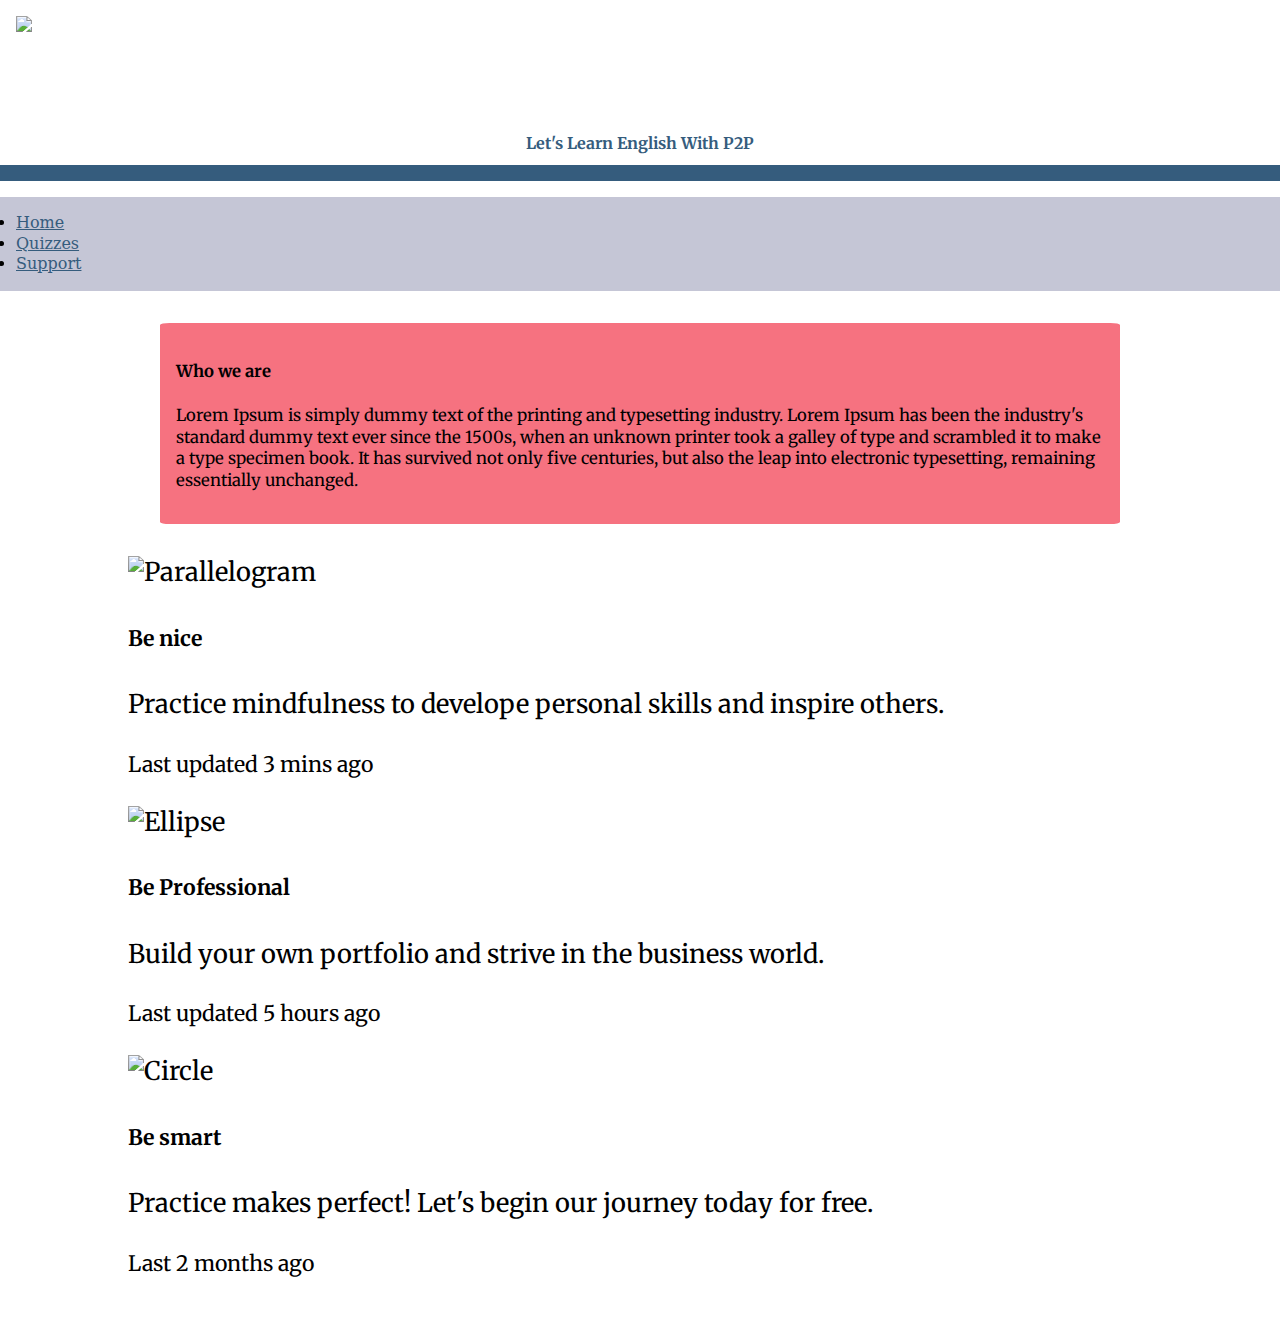
==== index.html @ 8a7de64d "first commit" ====
<!DOCTYPE html>
<html lang="en">
<head>
    <meta charset="UTF-8">
    <meta http-equiv="X-UA-Compatible" content="IE=edge">
    <meta name="viewport" content="width=device-width, initial-scale=1.0">

<!-- IMPORT -->
    <link rel="stylesheet" href="./styles/styles.css">
    <link href="https://cdn.jsdelivr.net/npm/bootstrap@5.0.0-beta3/dist/css/bootstrap.min.css" rel="stylesheet" integrity="sha384-eOJMYsd53ii+scO/bJGFsiCZc+5NDVN2yr8+0RDqr0Ql0h+rP48ckxlpbzKgwra6" crossorigin="anonymous">

<!-- TITLE -->
    <title> Learn English with P2P </title>
</head>

<!-- BODY -->
<body>
    <!-- HEADER -->
    <header>
        <div class="banner">
            <img style="height: 6rem" src="https://i.fbcd.co/products/original/b93a1dae3521441a79c91b107f67a64ceb1106728f5ea8e1533c422665b524ce.jpg">
            <h4> Let's Learn English With P2P </h4>
        </div>

        <div class="break-between"></div>

        <!-- NAVBAR -->
        <ul class="nav justify-content-center navbar-custom navbar-light">
            <li class="nav-item">
              <a class="nav-link active" aria-current="page" target="_self" href="./index.html">Home</a>
            </li>
            <li class="nav-item">
              <a class="nav-link" target="_self" href="./Attributes/Quizzes.html">Quizzes</a>
            </li>
            <li class="nav-item">
                <a class="nav-link" target="_self" href="./Attributes/Support.html">Support</a>
              </li>
          </ul>
    </header>

    
    

    <!-- MAIN -->
    <div class="main">
        <div class="intro">
            <h4 style="font-weight: bold;">Who we are</h4>
            <p>Lorem Ipsum is simply dummy text of the printing and typesetting industry. Lorem Ipsum has been the industry's standard dummy text ever since the 1500s, when an unknown printer took a galley of type and scrambled it to make a type specimen book. It has survived not only five centuries, but also the leap into electronic typesetting, remaining essentially unchanged.</p>
        </div>
    

    <!-- BORDER -->

<!-- NOTE TO SELF: CARD ARE NOT RESPONSIVE YET -->

    <!-- CARDS -->
    <div class="card-group">
        <div class="card">
          <img src="https://images.vexels.com/media/users/3/201960/isolated/preview/1d1f4f476c663443e3e3fb0e1f5a3fde-cute-parallelogram-shape-by-vexels.png" class="card-img-top" alt="Parallelogram">
          <div class="card-body">
            <h5 class="card-title">Be nice</h5>
            <p class="card-text">Practice mindfulness to develope personal skills and inspire others.</p>
            <p class="card-text"><small class="text-muted">Last updated 3 mins ago</small></p>
          </div>
        </div>
        <div class="card">
          <img src="https://images.vexels.com/media/users/3/201946/isolated/preview/2ed7524911ff26eb95f832d596f8d165-cute-ellipse-shape-by-vexels.png" class="card-img-top" alt="Ellipse">
          <div class="card-body">
            <h5 class="card-title">Be Professional</h5>
            <p class="card-text">Build your own portfolio and strive in the business world.</p>
            <p class="card-text"><small class="text-muted">Last updated 5 hours ago</small></p>
          </div>
        </div>
        <div class="card">
          <img src="https://images.vexels.com/media/users/3/201936/isolated/preview/5b55eb9b6c602cbb03021575782db5ca-cute-circle-shape-by-vexels.png" class="card-img-top" alt="Circle">
          <div class="card-body">
            <h5 class="card-title">Be smart</h5>
            <p class="card-text">Practice makes perfect! Let's begin our journey today for free.</p>
            <p class="card-text"><small class="text-muted">Last 2 months ago</small></p>
          </div>
        </div>
      </div>

    </div>
</body>
</html>
---- styles/styles.css ----
@import url("https://fonts.googleapis.com/css2?family=Merriweather&display=swap");
@import url("https://fonts.googleapis.com/css2?family=Merriweather:wght@400;700&display=swap");
html {
  font-size: 100%;
  -webkit-box-sizing: border-box;
          box-sizing: border-box;
}

*, *::before, *::after {
  -webkit-box-sizing: inherit;
          box-sizing: inherit;
}

body {
  margin: 0;
  padding: 0;
  font-family: 'Merriweather', serif;
  line-height: 1.3;
  overflow-x: hidden;
}

img {
  display: block;
  max-width: 100%;
}

.banner {
  margin-bottom: 0.3rem;
  padding: 1rem;
  text-align: center;
  height: 10rem;
  font-family: 'Merriweather', serif;
  color: #355C7D;
}

.break-between {
  background-color: #355C7D;
  height: 1rem;
  width: inherit;
}

.navbar-custom {
  margin-bottom: 1rem;
  padding: 1rem;
  font-family: 'serif';
  background-color: #C5C6D6;
  -webkit-box-pack: justify;
      -ms-flex-pack: justify;
          justify-content: space-between;
  -webkit-text-emphasis: bold;
          text-emphasis: bold;
}

.navbar-custom li a {
  color: #355C7D !important;
}

.navbar-custom li a:hover {
  color: grey !important;
}

.main {
  margin: 0rem 8rem 4rem 8rem;
  font-size: 2vw;
}

@media only screen and (max-width: 600px) {
  .main {
    margin: 2rem;
    font-size: 3vw;
  }
}

.intro {
  margin: 2rem;
  padding: 1rem;
  background-color: #F67280;
  border-radius: 1%;
  font-size: 1.3vw;
}

@media only screen and (max-width: 600px) {
  .intro {
    padding: 0.5 rem;
    margin: 2rem;
    font-size: 3vw;
  }
}

.hero {
  padding: 4rem 8rem 4rem 8rem;
  background-color: #F67280;
}

@media only screen and (max-width: 600px) {
  .hero {
    padding: 10%;
    line-height: 1.5rem;
    font-size: 3vw;
  }
}

.form-custom {
  margin: 4rem;
  height: 20rem;
  width: 20rem;
  font-size: 1vw;
}

@media only screen and (max-width: 600px) {
  .form-custom {
    padding: 0.5rem;
    line-height: 1.5rem;
    font-size: 3vw;
  }
}
/*# sourceMappingURL=styles.css.map */
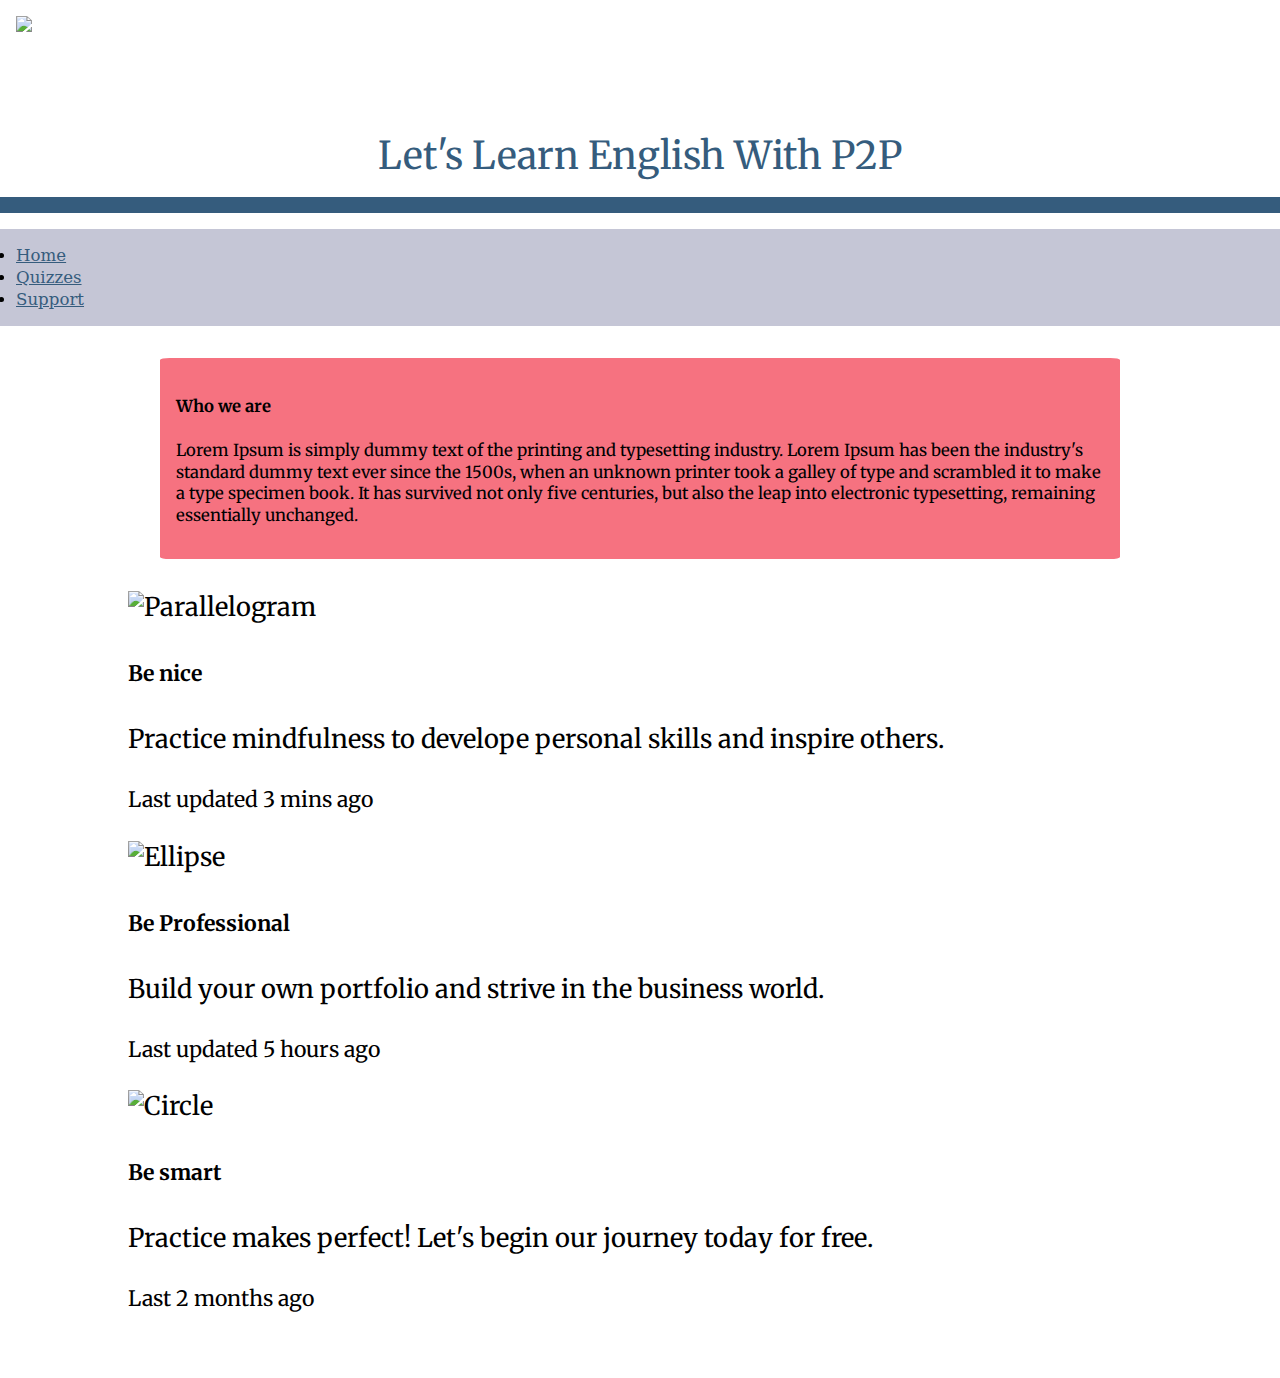
==== commit e6d161cf: "commit on master" ====
--- a/index.html
+++ b/index.html
@@ -17,10 +17,10 @@
 <body>
     <!-- HEADER -->
     <header>
-        <div class="banner">
-            <img style="height: 6rem" src="https://i.fbcd.co/products/original/b93a1dae3521441a79c91b107f67a64ceb1106728f5ea8e1533c422665b524ce.jpg">
-            <h4> Let's Learn English With P2P </h4>
-        </div>
+      <div class="banner">
+        <img style="height: 6vw;" src="https://i.fbcd.co/products/original/b93a1dae3521441a79c91b107f67a64ceb1106728f5ea8e1533c422665b524ce.jpg">
+        <p style="font-size: 3vw;"> Let's Learn English With P2P <p>
+    </div>
 
         <div class="break-between"></div>
 
--- a/styles/styles.css
+++ b/styles/styles.css
@@ -28,9 +28,16 @@
   margin-bottom: 0.3rem;
   padding: 1rem;
   text-align: center;
-  height: 10rem;
+  height: 15vw;
   font-family: 'Merriweather', serif;
   color: #355C7D;
+}
+
+@media only screen and (max-width: 1030px) {
+  .navbar-custom {
+    padding: 10rem;
+    font-size: 2.5vw;
+  }
 }
 
 .break-between {
@@ -49,6 +56,7 @@
           justify-content: space-between;
   -webkit-text-emphasis: bold;
           text-emphasis: bold;
+  font-size: 1.3vw;
 }
 
 .navbar-custom li a {
@@ -57,6 +65,13 @@
 
 .navbar-custom li a:hover {
   color: grey !important;
+}
+
+@media only screen and (max-width: 1030px) {
+  .navbar-custom {
+    padding: 0.2rem;
+    font-size: 2.5vw;
+  }
 }
 
 .main {
@@ -87,13 +102,19 @@
   }
 }
 
+.contain {
+  margin-bottom: 4rem;
+}
+
 .hero {
+  margin-bottom: 4rem;
   padding: 4rem 8rem 4rem 8rem;
   background-color: #F67280;
 }
 
 @media only screen and (max-width: 600px) {
   .hero {
+    margin-bottom: 2rem;
     padding: 10%;
     line-height: 1.5rem;
     font-size: 3vw;
@@ -101,15 +122,20 @@
 }
 
 .form-custom {
-  margin: 4rem;
-  height: 20rem;
-  width: 20rem;
-  font-size: 1vw;
+  margin: auto;
+  padding: 2rem;
+  display: block;
+  background-color: #F8B195;
+  height: inherit;
+  width: 40rem;
+  border-radius: 1%;
+  font-size: 1.5vw;
 }
 
 @media only screen and (max-width: 600px) {
   .form-custom {
-    padding: 0.5rem;
+    padding: 1rem;
+    width: auto;
     line-height: 1.5rem;
     font-size: 3vw;
   }
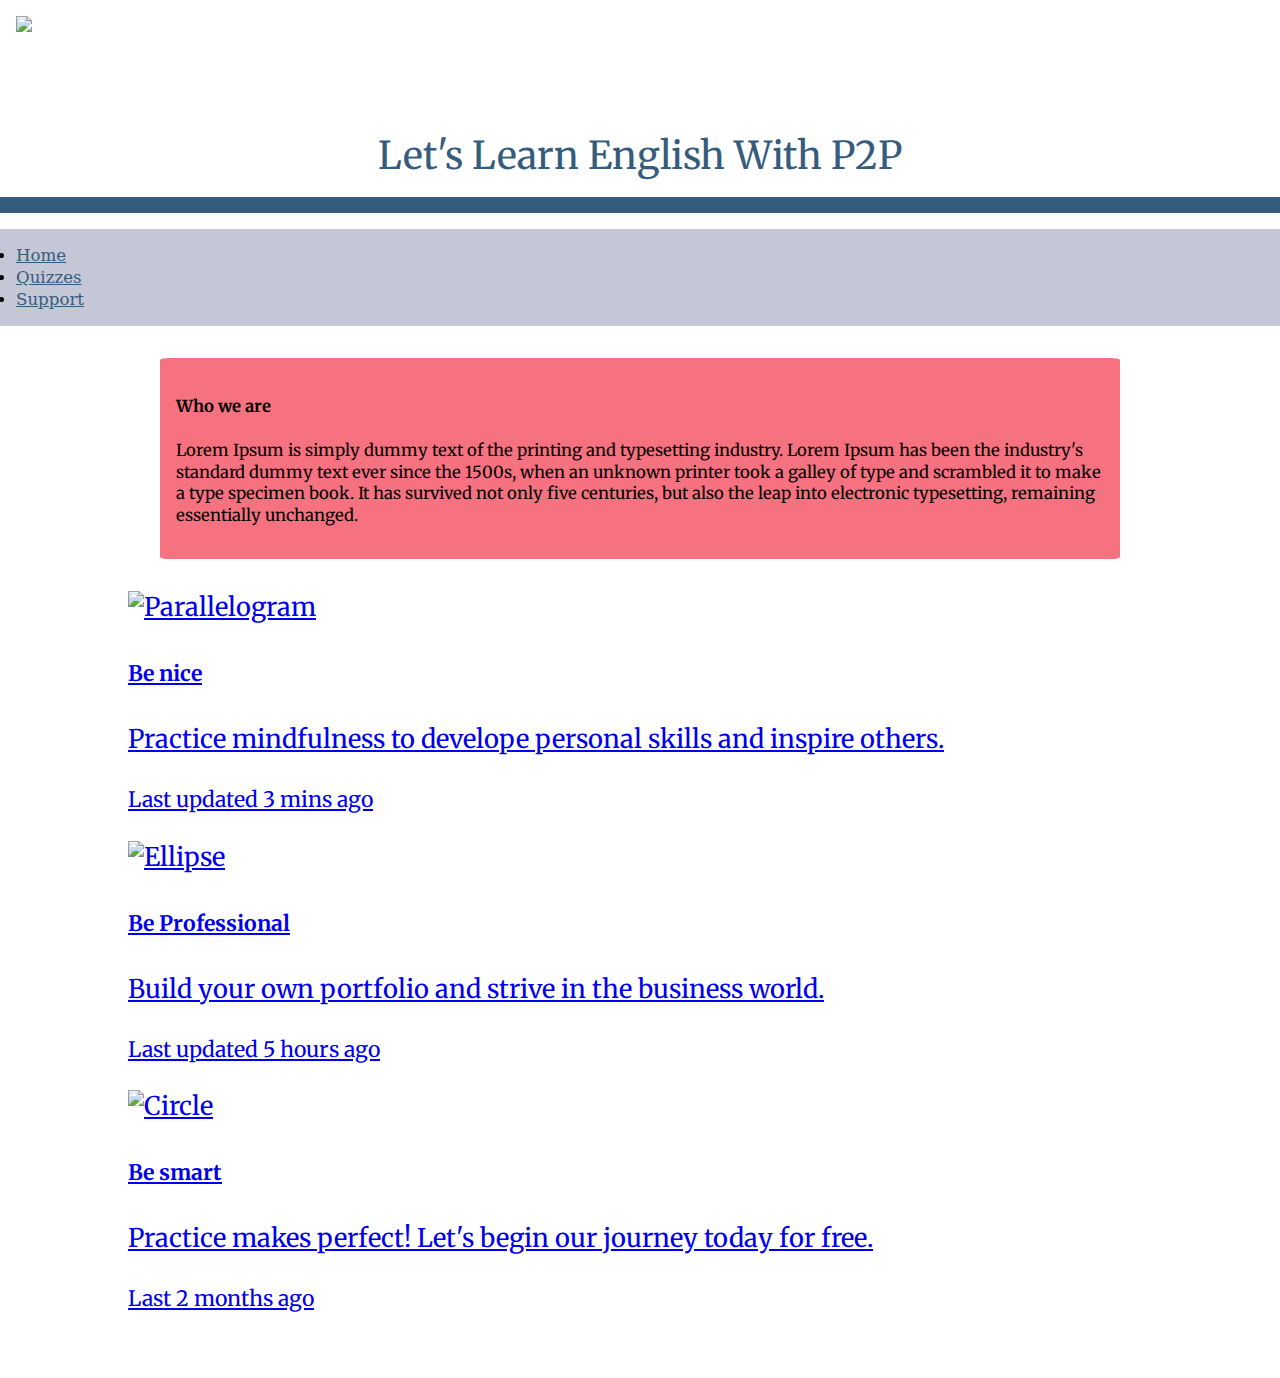
==== commit df3209c4: "update quiz" ====
--- a/index.html
+++ b/index.html
@@ -54,29 +54,43 @@
 <!-- NOTE TO SELF: CARD ARE NOT RESPONSIVE YET -->
 
     <!-- CARDS -->
-    <div class="card-group">
-        <div class="card">
-          <img src="https://images.vexels.com/media/users/3/201960/isolated/preview/1d1f4f476c663443e3e3fb0e1f5a3fde-cute-parallelogram-shape-by-vexels.png" class="card-img-top" alt="Parallelogram">
-          <div class="card-body">
-            <h5 class="card-title">Be nice</h5>
-            <p class="card-text">Practice mindfulness to develope personal skills and inspire others.</p>
-            <p class="card-text"><small class="text-muted">Last updated 3 mins ago</small></p>
+      <div class="row">
+        <div class="col-sm-6">
+          <div class="card card-link card-custom">
+            <a target="_blank" href="/Attributes/quizzes/basicEng.html">
+              <img src="https://images.vexels.com/media/users/3/201960/isolated/preview/1d1f4f476c663443e3e3fb0e1f5a3fde-cute-parallelogram-shape-by-vexels.png" class="card-img-top" alt="Parallelogram">
+                <div class="card-body">
+                  <h5 class="card-title">Be nice</h5>
+                    <p class="card-text">Practice mindfulness to develope personal skills and inspire others.</p>
+                    <p class="card-text"><small class="text-muted">Last updated 3 mins ago</small></p>
+                </div>
+            </a>
           </div>
         </div>
-        <div class="card">
-          <img src="https://images.vexels.com/media/users/3/201946/isolated/preview/2ed7524911ff26eb95f832d596f8d165-cute-ellipse-shape-by-vexels.png" class="card-img-top" alt="Ellipse">
-          <div class="card-body">
-            <h5 class="card-title">Be Professional</h5>
-            <p class="card-text">Build your own portfolio and strive in the business world.</p>
-            <p class="card-text"><small class="text-muted">Last updated 5 hours ago</small></p>
+
+        <div class="col-sm-6">
+          <div class="card card-link card-custom">
+            <a target="_blank" href="/Attributes/quizzes/basicEng.html">
+              <img src="https://images.vexels.com/media/users/3/201946/isolated/preview/2ed7524911ff26eb95f832d596f8d165-cute-ellipse-shape-by-vexels.png" class="card-img-top" alt="Ellipse">
+                <div class="card-body">
+                  <h5 class="card-title">Be Professional</h5>
+                     <p class="card-text">Build your own portfolio and strive in the business world.</p>
+                     <p class="card-text"><small class="text-muted">Last updated 5 hours ago</small></p>
+                </div>
+            </a>
           </div>
         </div>
-        <div class="card">
-          <img src="https://images.vexels.com/media/users/3/201936/isolated/preview/5b55eb9b6c602cbb03021575782db5ca-cute-circle-shape-by-vexels.png" class="card-img-top" alt="Circle">
-          <div class="card-body">
-            <h5 class="card-title">Be smart</h5>
-            <p class="card-text">Practice makes perfect! Let's begin our journey today for free.</p>
-            <p class="card-text"><small class="text-muted">Last 2 months ago</small></p>
+
+        <div class="col-sm-6">
+          <div class="card card-link card-custom">
+            <a target="_blank" href="/Attributes/quizzes/basicEng.html">
+              <img src="https://images.vexels.com/media/users/3/201936/isolated/preview/5b55eb9b6c602cbb03021575782db5ca-cute-circle-shape-by-vexels.png" class="card-img-top" alt="Circle">
+                <div class="card-body">
+                  <h5 class="card-title">Be smart</h5>
+                   <p class="card-text">Practice makes perfect! Let's begin our journey today for free.</p>
+                    <p class="card-text"><small class="text-muted">Last 2 months ago</small></p>
+                </div>
+            </a>
           </div>
         </div>
       </div>
